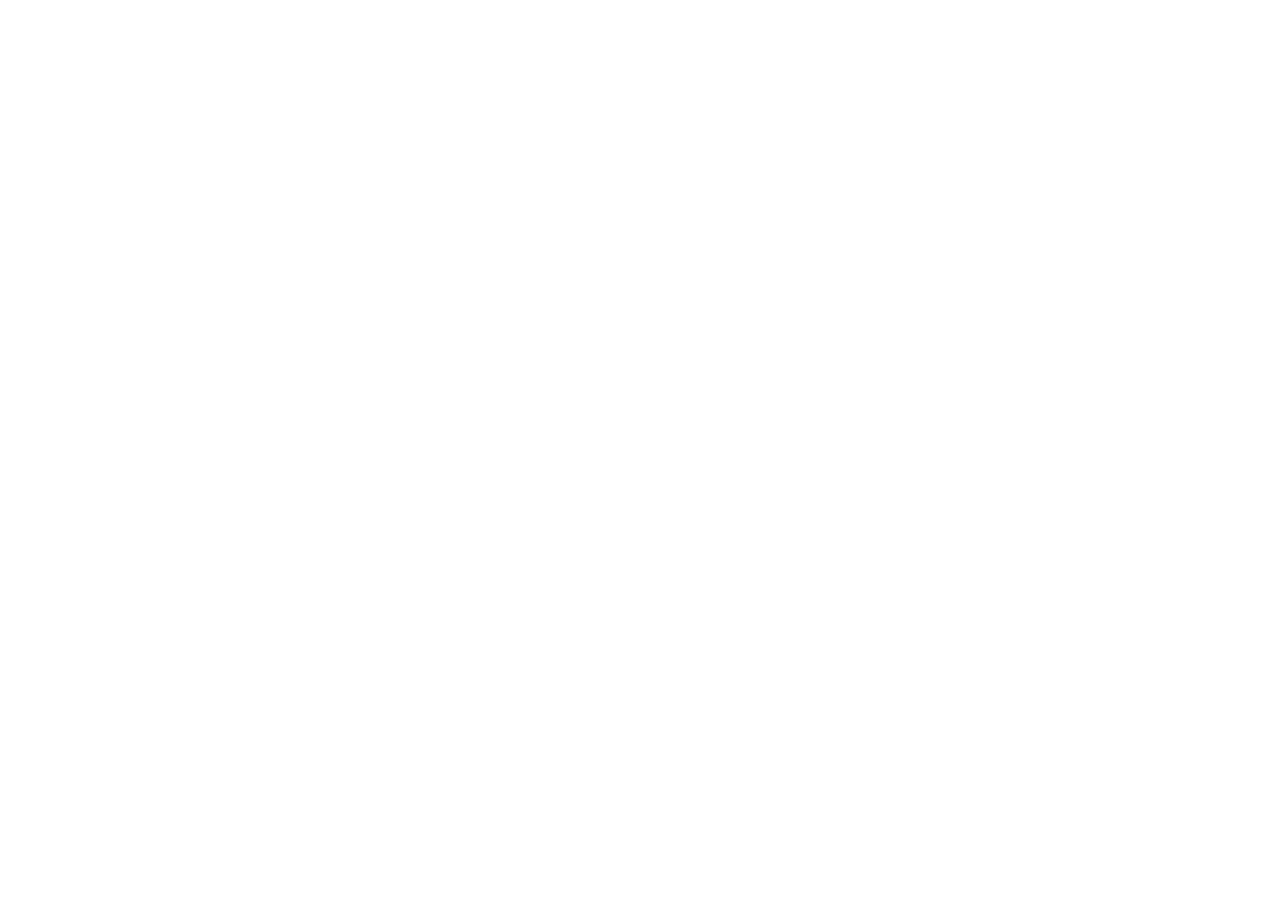
==== index.html @ fd8bb122 "Just a demo." ====
<!DOCTYPE html>
<html lang="en">
<head>
    <meta charset="UTF-8">
    <meta name="viewport" content="width=device-width, initial-scale=1.0">
    <title>Document</title>
</head>
<body>
    
</body>
</html>
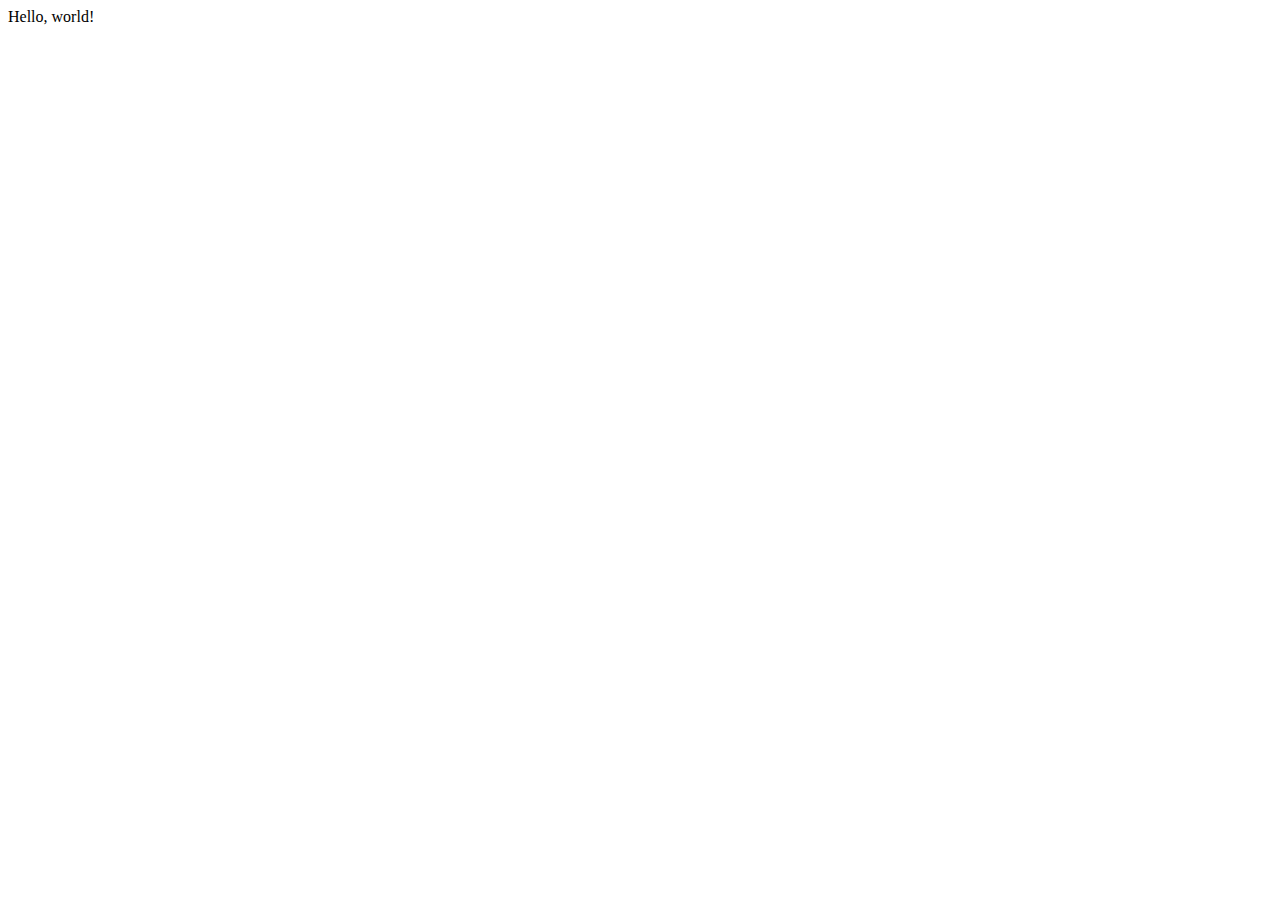
==== commit 1dca241b: "Update to index." ====
--- a/index.html
+++ b/index.html
@@ -6,6 +6,6 @@
     <title>Document</title>
 </head>
 <body>
-    
+    Hello, world!
 </body>
 </html>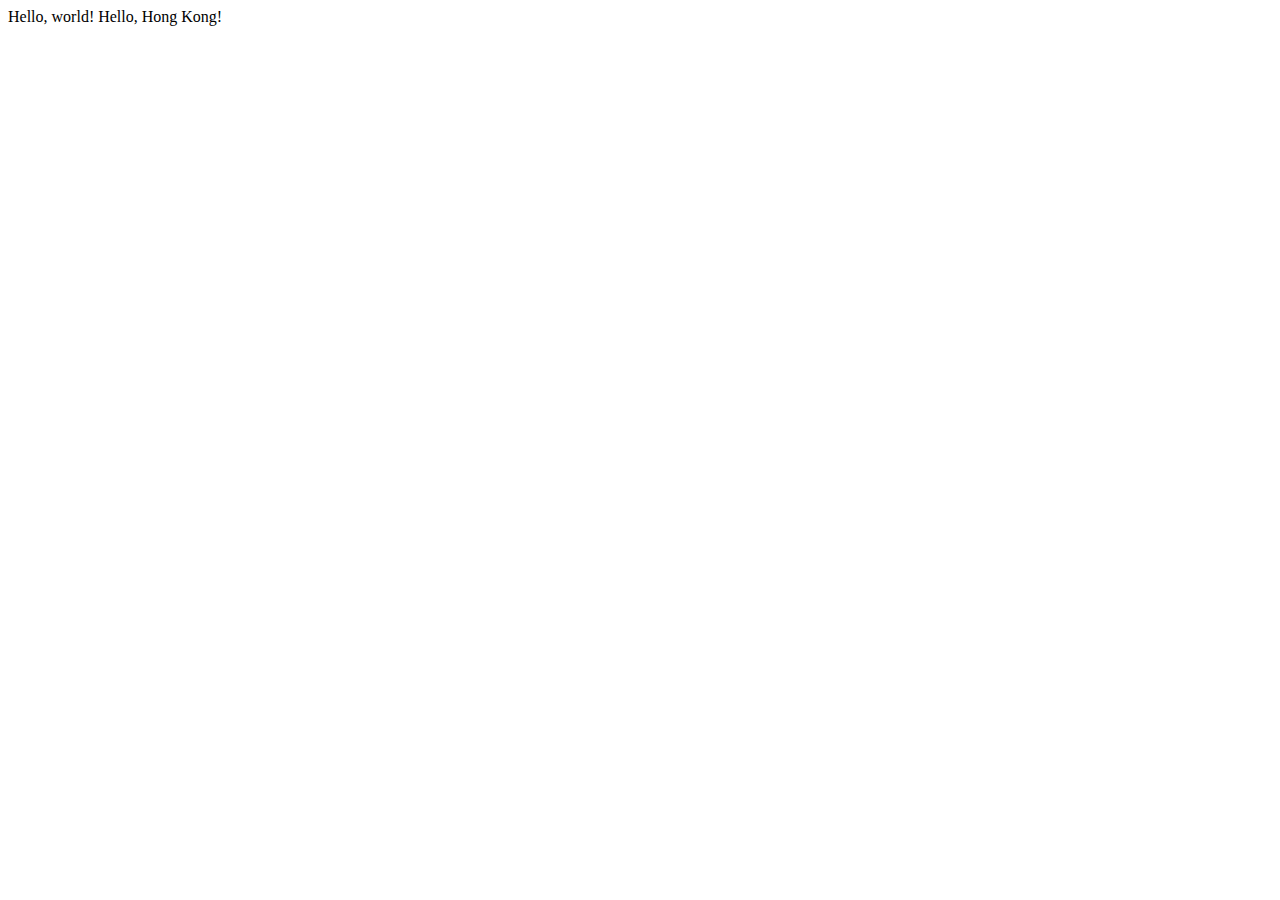
==== commit cdb00647: "Update to index.html" ====
--- a/index.html
+++ b/index.html
@@ -7,5 +7,6 @@
 </head>
 <body>
     Hello, world!
+    Hello, Hong Kong!
 </body>
 </html>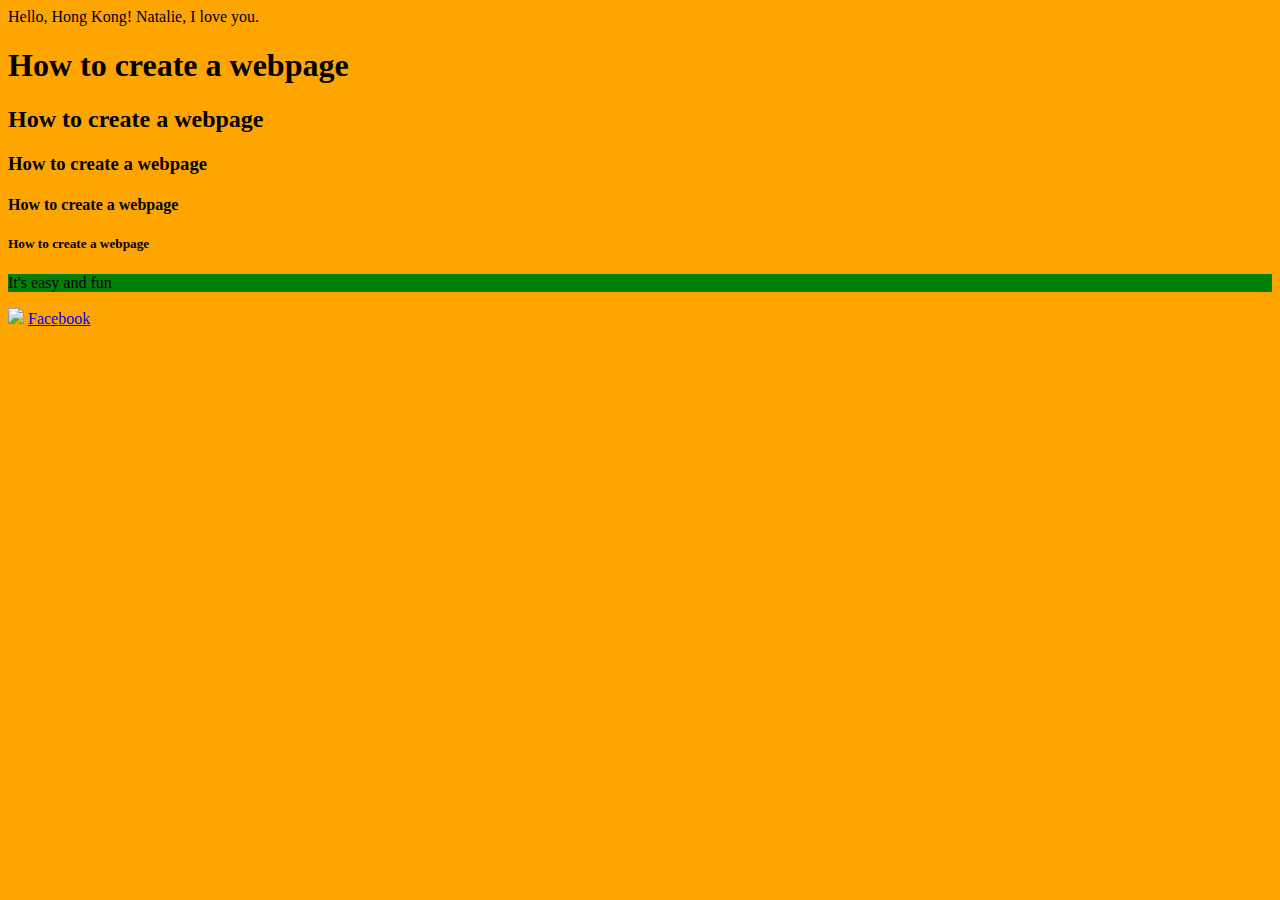
==== commit 45d649d2: "Update index.html" ====
--- a/index.html
+++ b/index.html
@@ -3,10 +3,18 @@
 <head>
     <meta charset="UTF-8">
     <meta name="viewport" content="width=device-width, initial-scale=1.0">
-    <title>Document</title>
+    <title>wikihow</title>
 </head>
-<body>
-    Hello, world!
+<body style="background-color: orange">
     Hello, Hong Kong!
+    Natalie, I love you.
+    <h1>How to create a webpage</h1>
+    <h2>How to create a webpage</h2>
+    <h3>How to create a webpage</h3>
+    <h4>How to create a webpage</h4>
+    <h5>How to create a webpage</h5>
+    <p style="background-color: green">It's easy and fun</p>
+    <img src="https://www.cuhk.edu.hk/english/images/cuhk_logo_2x.png">
+    <a href='http://www.facebook.com'>Facebook</a>
 </body>
-</html>+</html>
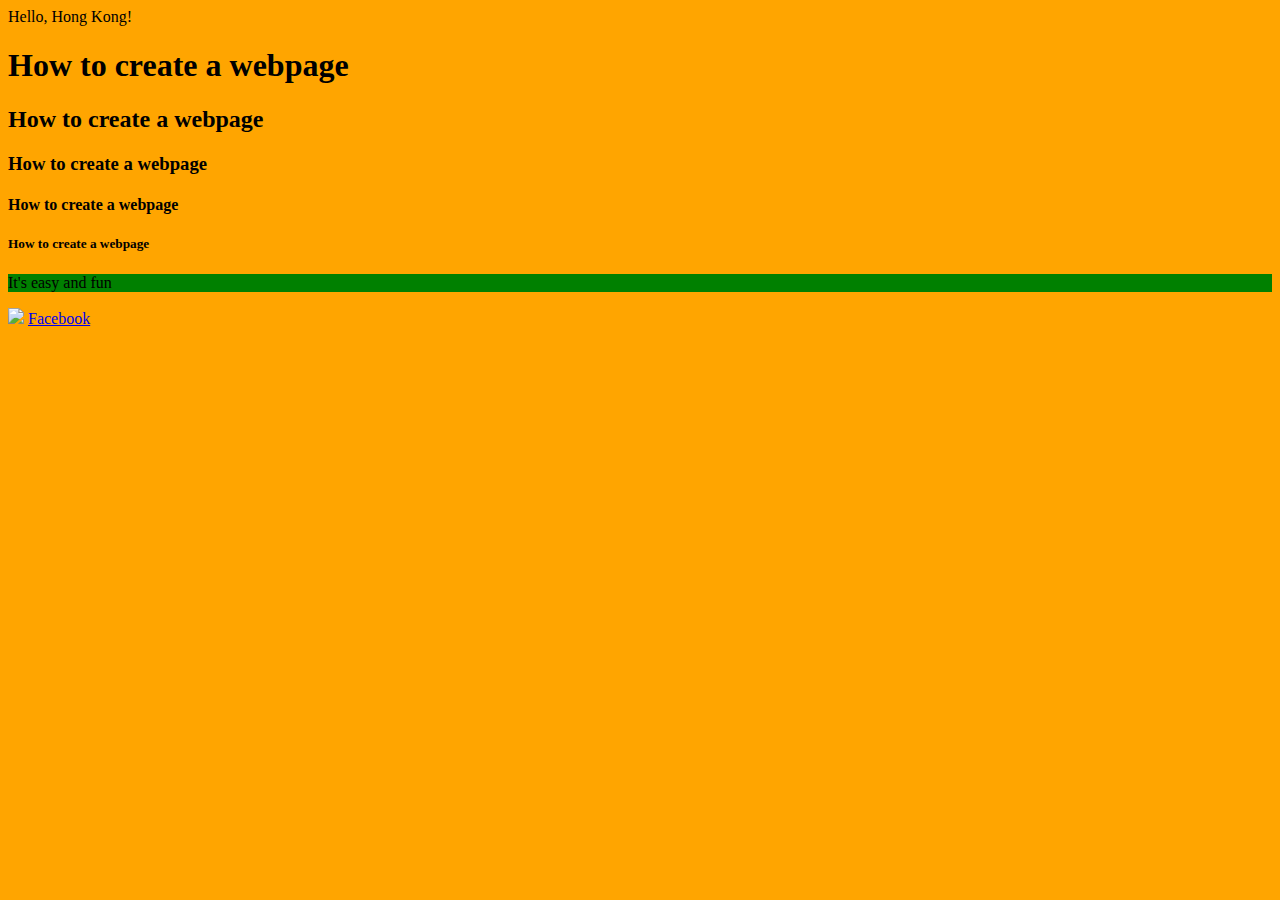
==== commit c1ce78e0: "Update index.html" ====
--- a/index.html
+++ b/index.html
@@ -7,7 +7,6 @@
 </head>
 <body style="background-color: orange">
     Hello, Hong Kong!
-    Natalie, I love you.
     <h1>How to create a webpage</h1>
     <h2>How to create a webpage</h2>
     <h3>How to create a webpage</h3>
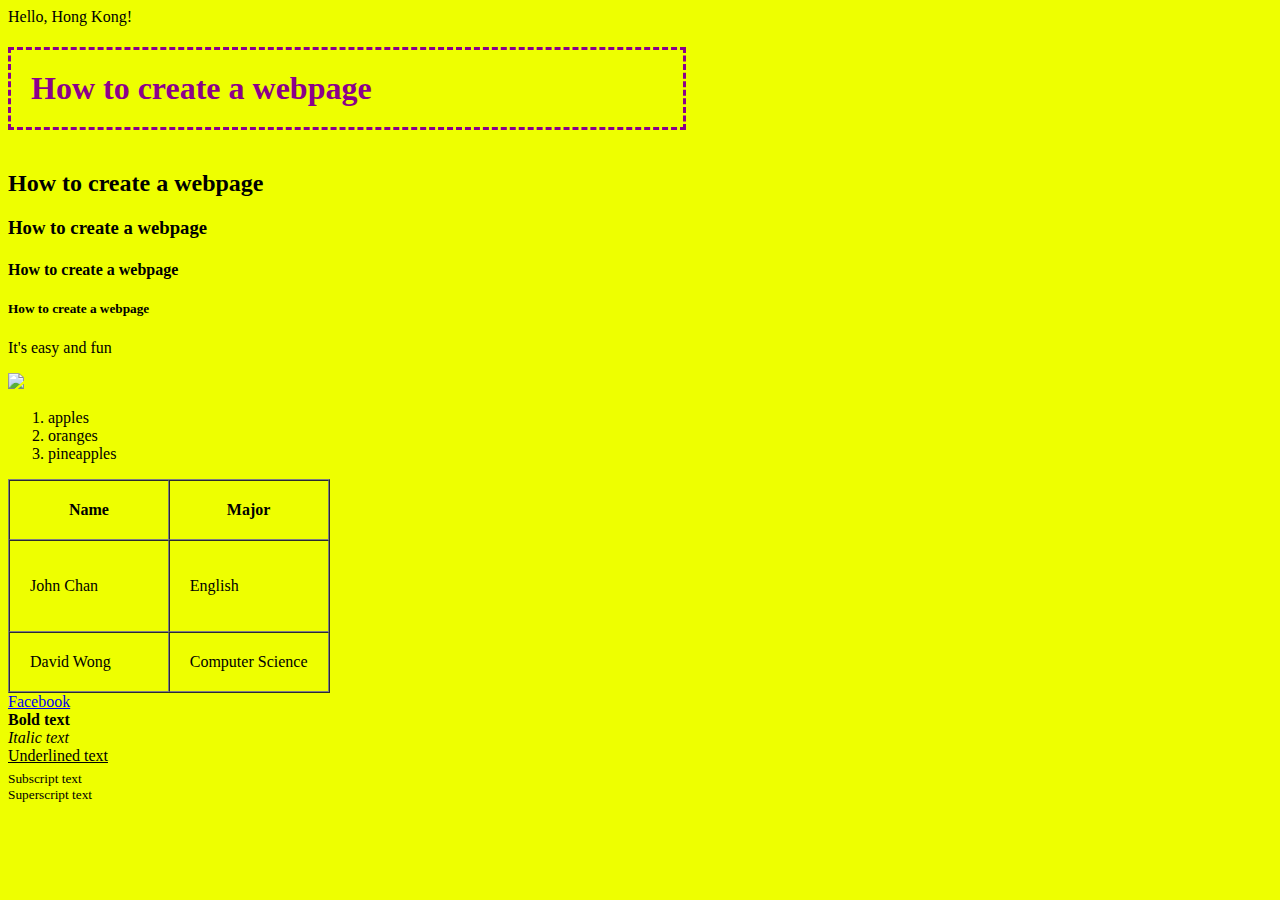
==== commit c254baeb: "Merge branch 'main' of https://github.com/aarontsang0322/aarontsang0322.github.io into main" ====
--- a/index.html
+++ b/index.html
@@ -5,15 +5,44 @@
     <meta name="viewport" content="width=device-width, initial-scale=1.0">
     <title>wikihow</title>
 </head>
-<body style="background-color: orange">
+<body style="background-color: rgb(238, 255, 0)">
     Hello, Hong Kong!
-    <h1>How to create a webpage</h1>
+    <h1 style="
+    color: darkmagenta;
+    font-family: cursive;
+    border-style: dashed;
+    border-width: 3px;
+    width: 50%;
+    margin-bottom: 40px;
+    padding: 20px;">How to create a webpage</h1>
     <h2>How to create a webpage</h2>
     <h3>How to create a webpage</h3>
     <h4>How to create a webpage</h4>
     <h5>How to create a webpage</h5>
-    <p style="background-color: green">It's easy and fun</p>
+    <p>It's easy and fun</p>
     <img src="https://www.cuhk.edu.hk/english/images/cuhk_logo_2x.png">
-    <a href='http://www.facebook.com'>Facebook</a>
+    <ol>
+        <li>apples</li>
+        <li>oranges</li>
+        <li>pineapples</li>
+    </ol>
+    <table cellspacing='0' cellpadding='20' border="1">
+        <tr>
+            <th width='50%'>Name</th><th width='50%'>Major</th>
+        </tr>
+        <tr>
+            <td height='50'>John Chan</td><td height='50'>English</td>
+        </tr>
+        <tr>
+            <td>David Wong</td><td>Computer Science</td>
+        </tr>
+    </table>
+
+    <a href='http://www.facebook.com'>Facebook</a><br>
+    <b>Bold text</b><br>
+    <i>Italic text</i><br>
+    <u>Underlined text</u><br>
+    <sub>Subscript text</sub><br>
+    <sup>Superscript text</sup><br>
 </body>
 </html>
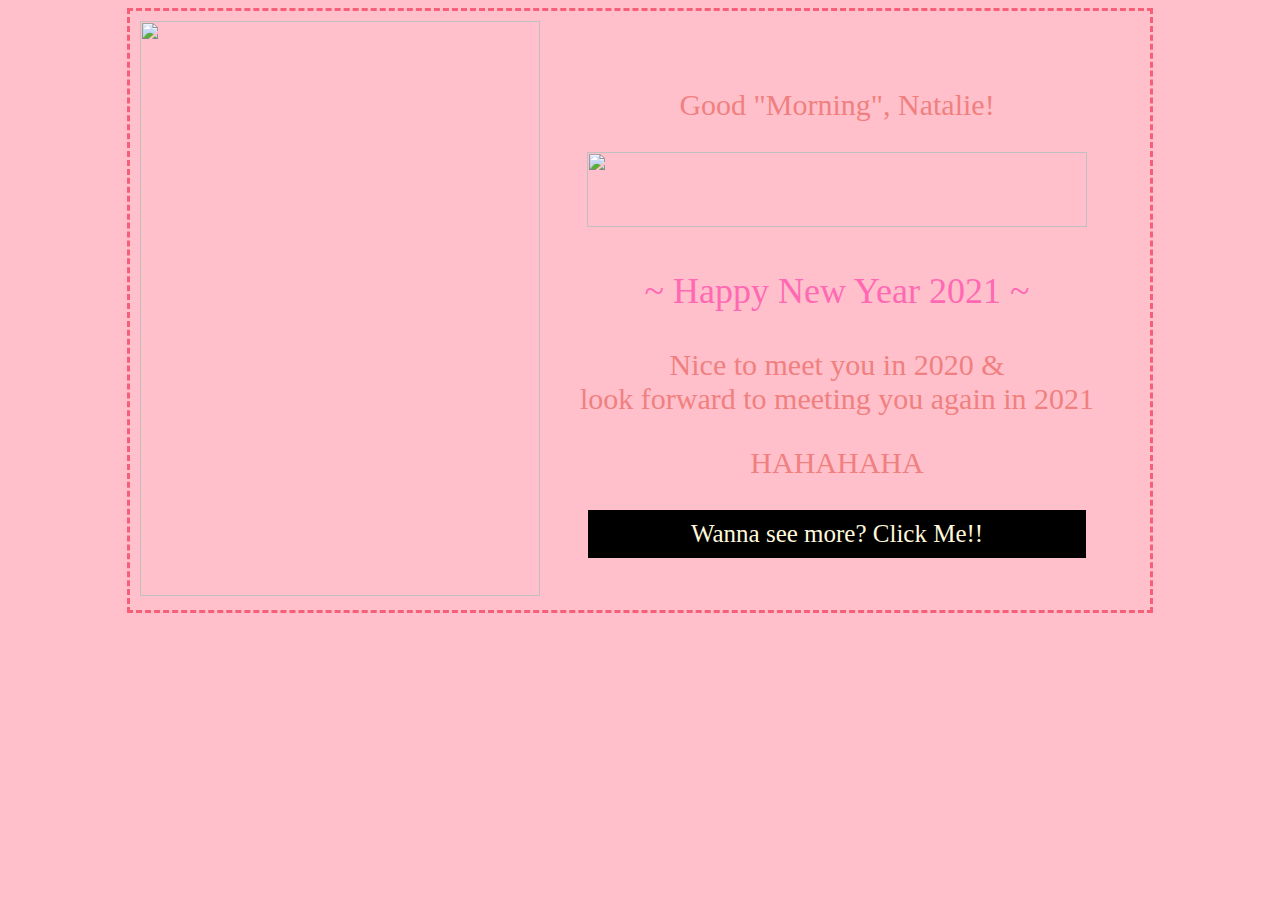
==== commit 552a2697: "update index" ====
--- a/index.html
+++ b/index.html
@@ -3,46 +3,74 @@
 <head>
     <meta charset="UTF-8">
     <meta name="viewport" content="width=device-width, initial-scale=1.0">
-    <title>wikihow</title>
+    <title>Happy New Year</title>
+    <style>
+        body {
+            background-color: pink;
+        }
+
+        .borderline {
+            margin: auto;
+            border: 3px dashed rgb(247, 95, 120);
+            padding: 10px;
+            text-align: center;
+            width: 1000px;
+        }
+
+        .button {
+            background-color: black;
+            color: cornsilk;
+            padding: 10px 23px;
+            text-align: center;
+            text-decoration: auto;
+            display: block;
+            font-size: 25px;
+            margin: 6px 8px;
+            cursor: pointer;
+        }
+
+        .container {
+            display: flex;
+            align-items: center;
+            justify-content: left
+        }
+
+        .image {
+            flex-basis: 20%
+        }
+
+        .textstyle1 {
+            font-family: fantasy;
+            font-size: 30px;
+            padding-left: 40px;
+            color: lightcoral;
+        }
+
+        .textstyle2 {
+            font-family: cursive;
+            color: hotpink;
+            font-size: larger;
+        }
+    </style>
 </head>
-<body style="background-color: rgb(238, 255, 0)">
-    Hello, Hong Kong!
-    <h1 style="
-    color: darkmagenta;
-    font-family: cursive;
-    border-style: dashed;
-    border-width: 3px;
-    width: 50%;
-    margin-bottom: 40px;
-    padding: 20px;">How to create a webpage</h1>
-    <h2>How to create a webpage</h2>
-    <h3>How to create a webpage</h3>
-    <h4>How to create a webpage</h4>
-    <h5>How to create a webpage</h5>
-    <p>It's easy and fun</p>
-    <img src="https://www.cuhk.edu.hk/english/images/cuhk_logo_2x.png">
-    <ol>
-        <li>apples</li>
-        <li>oranges</li>
-        <li>pineapples</li>
-    </ol>
-    <table cellspacing='0' cellpadding='20' border="1">
-        <tr>
-            <th width='50%'>Name</th><th width='50%'>Major</th>
-        </tr>
-        <tr>
-            <td height='50'>John Chan</td><td height='50'>English</td>
-        </tr>
-        <tr>
-            <td>David Wong</td><td>Computer Science</td>
-        </tr>
-    </table>
+<body>
+    <div class="borderline">
+        <div class="container">
+            <div class="image">
+                <img width="400" height="575" src="https://d1csarkz8obe9u.cloudfront.net/posterpreviews/happy-new-year-2020-firework-greeting-card-ad-design-template-ba2b2354554447c70db103273e7874d6_screen.jpg?ts=1600179449" >
+            </div>
+            <div class="textstyle1">
+                <p>Good "Morning", Natalie!</p>
+                <img width="500" height="75" src="http://assets.stickpng.com/images/584bd73b2623fb7bc0d0589a.png">
+                <p class="textstyle2">~ Happy New Year 2021 ~
+                </p>
+                <p>Nice to meet you in 2020 & <br>look forward to meeting you again in 2021</p>
+                <p>HAHAHAHA</p>
+                <a class="button" href="index2.html">Wanna see more? Click Me!!</a>
+            </div>
 
-    <a href='http://www.facebook.com'>Facebook</a><br>
-    <b>Bold text</b><br>
-    <i>Italic text</i><br>
-    <u>Underlined text</u><br>
-    <sub>Subscript text</sub><br>
-    <sup>Superscript text</sup><br>
+        </div>
+    </div>
+    
 </body>
-</html>
+</html>